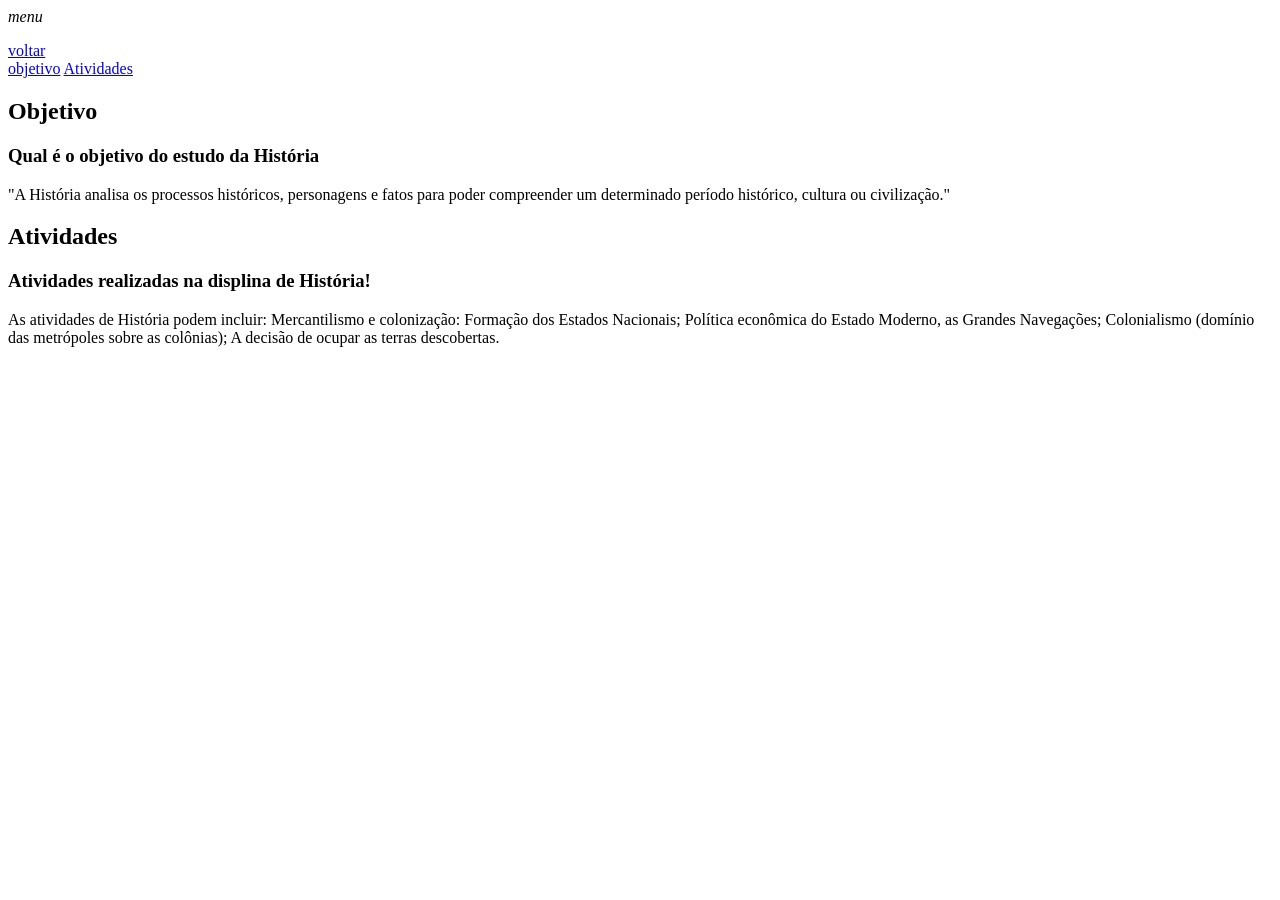
==== historia.html @ e53e1816 "Add files via upload" ====
<!DOCTYPE html>
<html lang="pt-br">

<header>
    <div>
      <i id="burguer" class="material-icons" onclick="clickMenu()">menu</i>
      <menu id="itens"></menu>
    </div>
  </header>
  <div class="voltar-index">
    <a href="index.html" class="botao-voltar"> voltar
    </a>
  </div>

  <nav class="submenu">
    <a href="#Objetivo">objetivo</a>
    <a href="#Atividades">Atividades</a>
  </nav>

  <div class="conteudo">
    <section id="#Objetivo">
        <h2>Objetivo</h2>
        <div class="item-conteudo">
            <h3>Qual é o objetivo do estudo da História</h3>
            <p>
                "A História analisa os processos históricos,
                 personagens e fatos para poder compreender um determinado período histórico, cultura ou civilização."
            </p>
        </div>
    </section>

    <section id="#Atividades">
        <h2>Atividades</h2>
        <div class="item-conteudo">
            <h3>Atividades realizadas na displina de História!</h3>
            <p>
              As atividades de História podem incluir: Mercantilismo e colonização: Formação dos Estados Nacionais;
              Política econômica do Estado Moderno, as Grandes Navegações;
              Colonialismo (domínio das metrópoles sobre as colônias);
              A decisão de ocupar as terras descobertas.
            </p>
        </div>
    </section>

  </div>
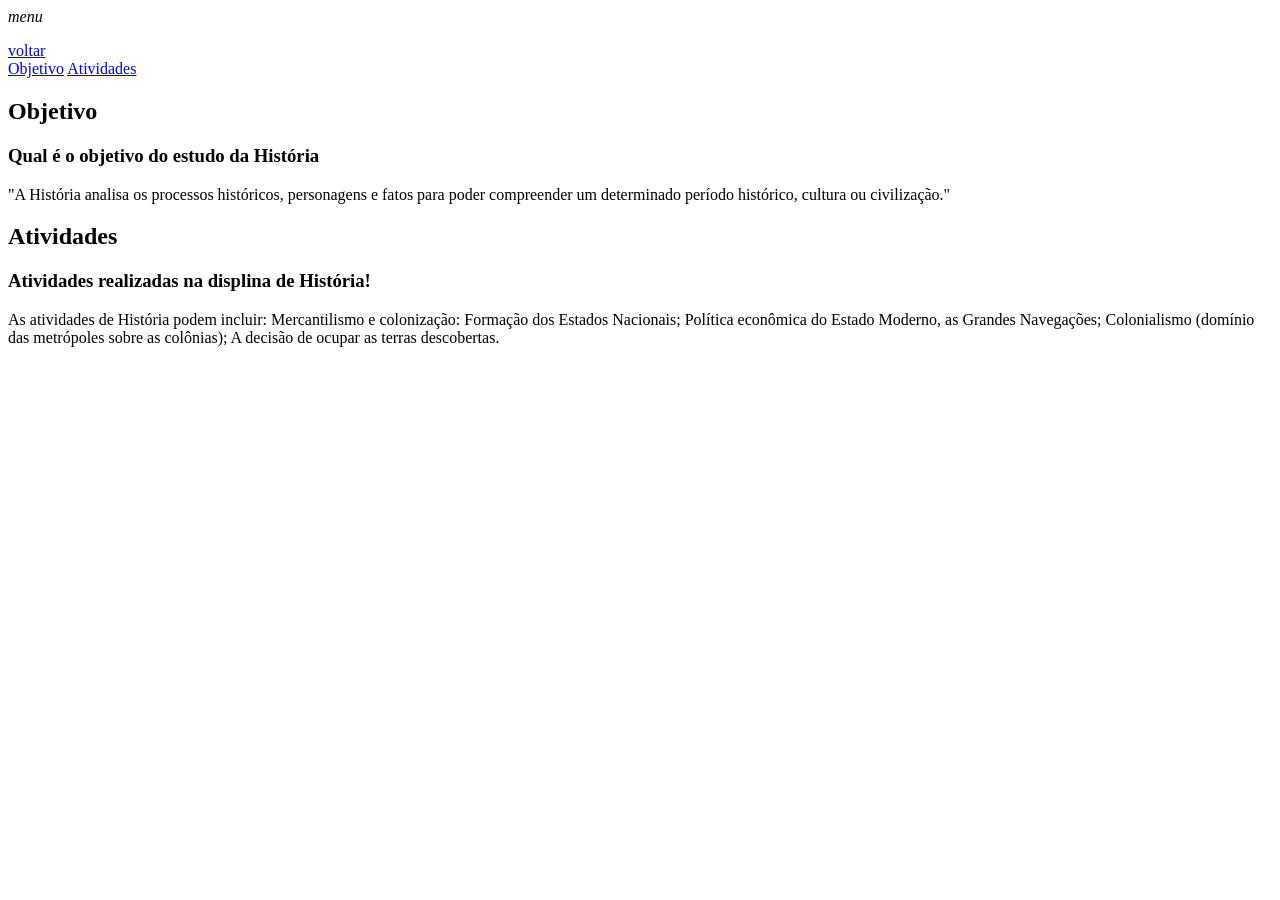
==== commit 9301eb40: "jnhbgvf" ====
--- a/historia.html
+++ b/historia.html
@@ -13,7 +13,7 @@
   </div>
 
   <nav class="submenu">
-    <a href="#Objetivo">objetivo</a>
+    <a href="#Objetivo">Objetivo</a>
     <a href="#Atividades">Atividades</a>
   </nav>
 
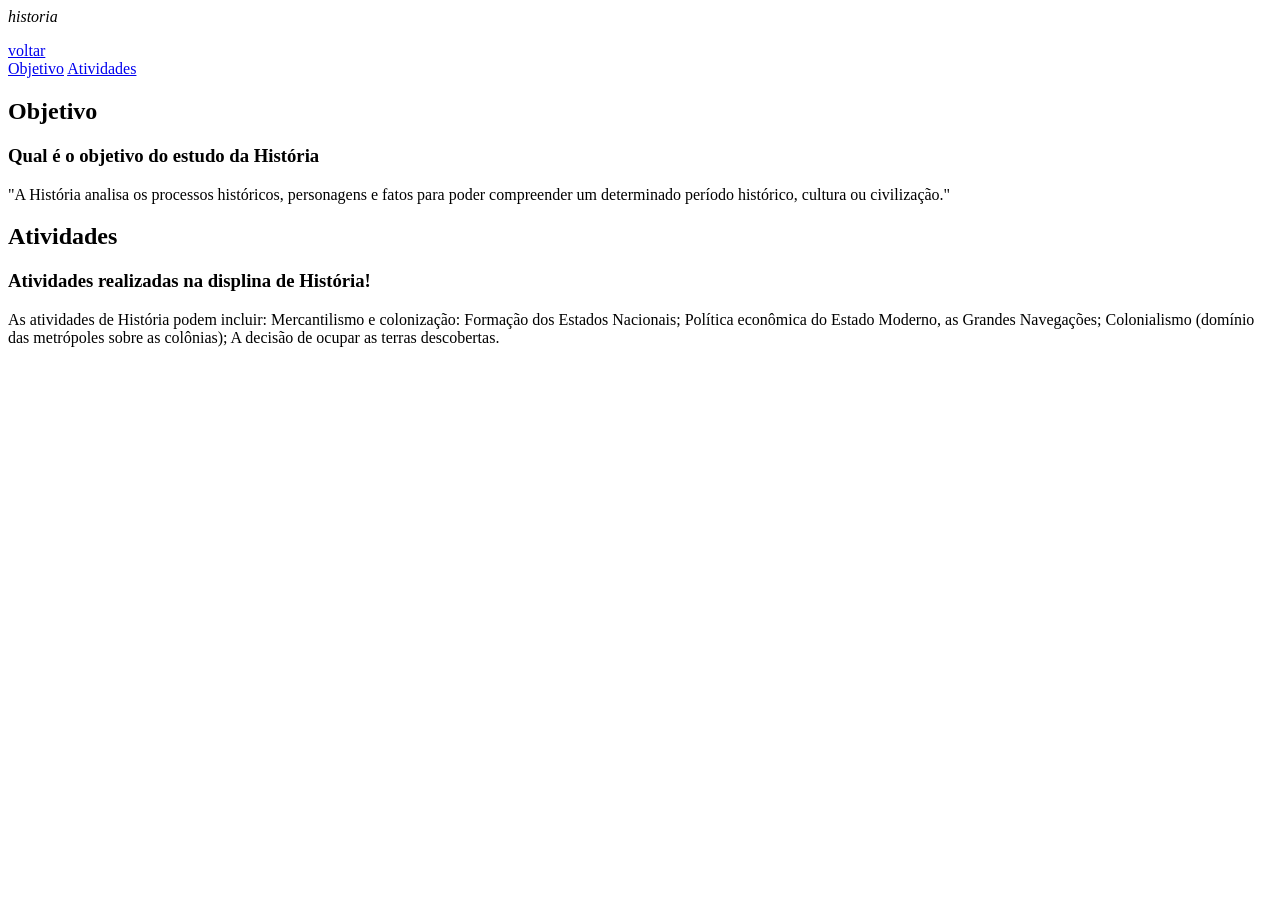
==== commit 203983eb: "gfvdc" ====
--- a/historia.html
+++ b/historia.html
@@ -3,7 +3,7 @@
 
 <header>
     <div>
-      <i id="burguer" class="material-icons" onclick="clickMenu()">menu</i>
+      <i id="burguer" class="material-icons" onclick="clickMenu()">historia</i>
       <menu id="itens"></menu>
     </div>
   </header>
